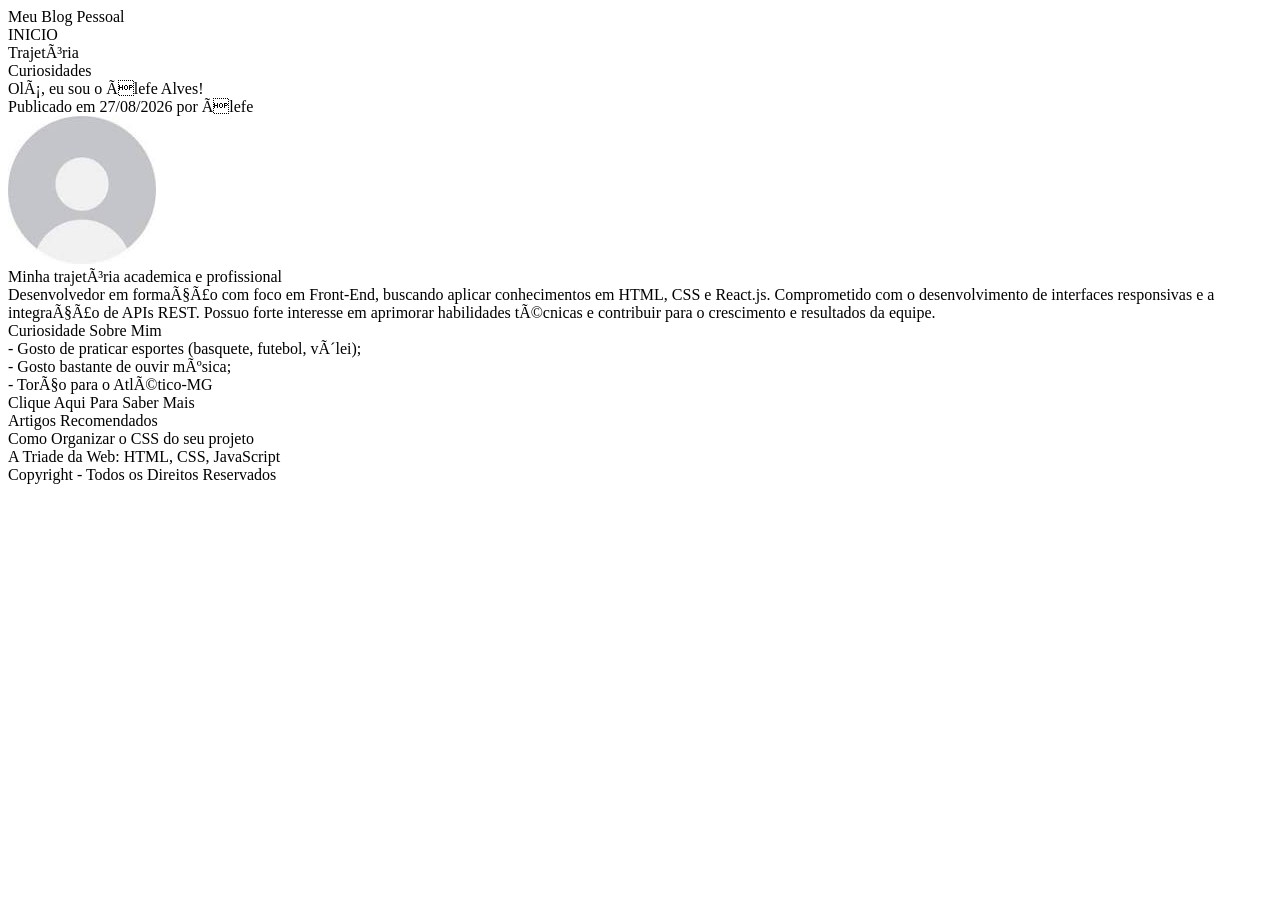
==== Versão Não Otimizada/index.html @ 94d193a7 "Add initial HTML structure for personal blog" ====
<!doctype html>
<html lang="en">
  <head>
    <!-- Falhas intencionais: Ausencia de meta charset,viewport e description-->
    <title>Pagina</title>
    <link rel="stylesheet" href="style.css" />
  </head>
  <body>
    <!--Topo não semântico-->
    <div class="topo">
      <div class="nome-site">Meu Blog Pessoal</div>
      <div class="links-menu">
        <div class="link-item" onclick="alert('indo para o inicio')">
          INICIO
        </div>
        <div class="link-item" onclick="alert('indo para as trajetórias')">
          Trajetória
        </div>
        <div class="link-item" onclick="alert('indo para as curiosidades')">
          Curiosidades
        </div>
      </div>
    </div>

    <div class="corpo-pagina">
      <div class="conteudo-principal">
        <div class="post-perfil">
          <div class="titulo-post">Olá, eu sou o Álefe Alves!</div>
          <div class="subtitulo-autor">Publicado em 27/08/2026 por Álefe</div>
          
          <div class="bloco-foto">
            <img
              src="[data-uri]"
              class="foto-perfil"
            />
          </div>
          
          <div class="secao-texto">
            <div class="titulo-secao">
              Minha trajetória academica e profissional
            </div>
            <div class="texto">
              Desenvolvedor em formação com foco em Front-End, buscando aplicar
              conhecimentos em HTML, CSS e React.js. Comprometido com o desenvolvimento
              de interfaces responsivas e a integração de APIs REST. Possuo forte interesse em
              aprimorar habilidades técnicas e contribuir para o crescimento e resultados da
              equipe.
            </div>
          </div>
          
          <div class="secao-texto">
            <div class="titulo-secao">Curiosidade Sobre Mim</div>
            <div class="texto">
              - Gosto de praticar esportes (basquete, futebol, vôlei);
              <br>
              - Gosto bastante de ouvir música;
              <br>
              - Torço para o Atlético-MG
            </div>
          </div>
          
          <div class="botao-interativo" id="btn-mensagem">
            Clique Aqui Para Saber Mais
          </div>
          
          <div
            id="mensagem-secreta"
            style="display: none; margin-top: 15px; color: #aaa"
          >
            O link para o meu portifolio real é: 
            <a href="https://alefealvesc.github.io/Projeto-Iteam-Modulo3/portifolio-pessoal/">Meu Portifolio Real</a>
          </div>
        </div>
      </div>
    </div>
    
    <div class="barra-lateral">
      <div class="titulo-lateral">Artigos Recomendados</div>
      <div class="item-lateral">Como Organizar o CSS do seu projeto</div>
      <div class="item-lateral">A Triade da Web: HTML, CSS, JavaScript</div>
    </div>

    <div class="rodape">
      <div>Copyright - Todos os Direitos Reservados</div>
    </div>

    <script src="script.js"></script>
  </body>
</html>
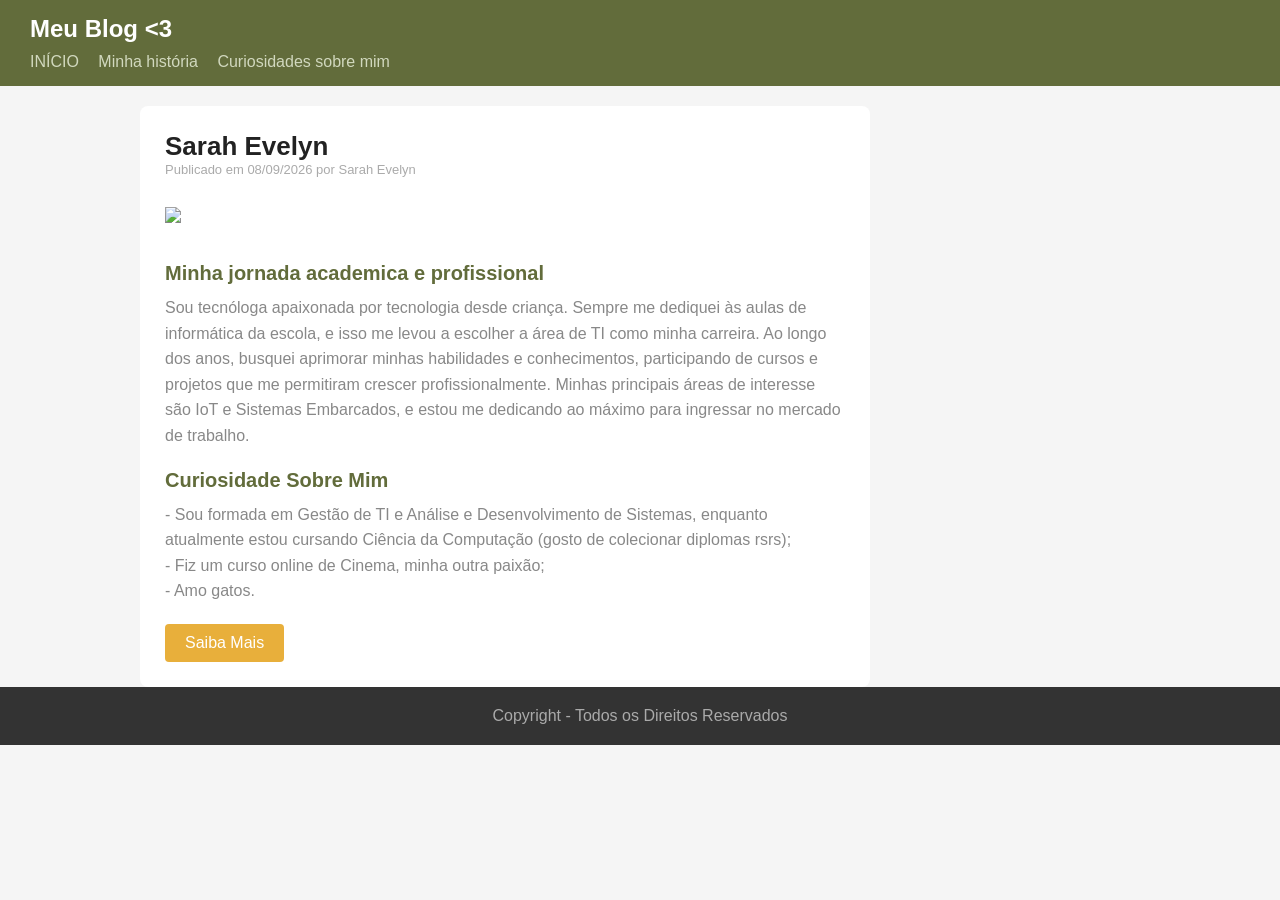
==== commit 3e489c87: "Update personal information and improve content" ====
--- a/Versão Não Otimizada/index.html
+++ b/Versão Não Otimizada/index.html
@@ -1,23 +1,21 @@
 <!doctype html>
 <html lang="en">
   <head>
-    <!-- Falhas intencionais: Ausencia de meta charset,viewport e description-->
     <title>Pagina</title>
     <link rel="stylesheet" href="style.css" />
   </head>
   <body>
-    <!--Topo não semântico-->
     <div class="topo">
-      <div class="nome-site">Meu Blog Pessoal</div>
+      <div class="nome-site">Meu Blog <3</div>
       <div class="links-menu">
-        <div class="link-item" onclick="alert('indo para o inicio')">
-          INICIO
+        <div class="link-item" onclick="alert('Início')">
+          INÍCIO
         </div>
-        <div class="link-item" onclick="alert('indo para as trajetórias')">
-          Trajetória
+        <div class="link-item" onclick="alert('História')">
+          Minha história
         </div>
-        <div class="link-item" onclick="alert('indo para as curiosidades')">
-          Curiosidades
+        <div class="link-item" onclick="alert('Curiosidades')">
+          Curiosidades sobre mim
         </div>
       </div>
     </div>
@@ -25,59 +23,49 @@
     <div class="corpo-pagina">
       <div class="conteudo-principal">
         <div class="post-perfil">
-          <div class="titulo-post">Olá, eu sou o Álefe Alves!</div>
-          <div class="subtitulo-autor">Publicado em 27/08/2026 por Álefe</div>
+          <div class="titulo-post">Sarah Evelyn</div>
+          <div class="subtitulo-autor">Publicado em 08/09/2026 por Sarah Evelyn</div>
           
           <div class="bloco-foto">
             <img
-              src="[data-uri]"
+              src="Downloads/Sarah.jpeg"
               class="foto-perfil"
             />
           </div>
           
           <div class="secao-texto">
             <div class="titulo-secao">
-              Minha trajetória academica e profissional
+              Minha jornada academica e profissional
             </div>
             <div class="texto">
-              Desenvolvedor em formação com foco em Front-End, buscando aplicar
-              conhecimentos em HTML, CSS e React.js. Comprometido com o desenvolvimento
-              de interfaces responsivas e a integração de APIs REST. Possuo forte interesse em
-              aprimorar habilidades técnicas e contribuir para o crescimento e resultados da
-              equipe.
+              Sou tecnóloga apaixonada por tecnologia desde criança. Sempre me dediquei às aulas de informática da escola, e isso me levou a escolher a área de TI como minha carreira. Ao longo dos anos, busquei aprimorar minhas habilidades e conhecimentos, participando de cursos e projetos que me permitiram crescer profissionalmente. Minhas principais áreas de interesse são IoT e Sistemas Embarcados, e estou me dedicando ao máximo para ingressar no mercado de trabalho.
             </div>
           </div>
           
           <div class="secao-texto">
             <div class="titulo-secao">Curiosidade Sobre Mim</div>
             <div class="texto">
-              - Gosto de praticar esportes (basquete, futebol, vôlei);
+              - Sou formada em Gestão de TI e Análise e Desenvolvimento de Sistemas, enquanto atualmente estou cursando Ciência da Computação (gosto de colecionar diplomas rsrs);
               <br>
-              - Gosto bastante de ouvir música;
+              - Fiz um curso online de Cinema, minha outra paixão;
               <br>
-              - Torço para o Atlético-MG
+              - Amo gatos.
             </div>
           </div>
           
           <div class="botao-interativo" id="btn-mensagem">
-            Clique Aqui Para Saber Mais
+            Saiba Mais
           </div>
           
           <div
             id="mensagem-secreta"
             style="display: none; margin-top: 15px; color: #aaa"
           >
-            O link para o meu portifolio real é: 
-            <a href="https://alefealvesc.github.io/Projeto-Iteam-Modulo3/portifolio-pessoal/">Meu Portifolio Real</a>
+            O link para o meu GitHub é: 
+            <a href="https://github.com/SarahEve">GitHub: Sarah Eve</a>
           </div>
         </div>
       </div>
-    </div>
-    
-    <div class="barra-lateral">
-      <div class="titulo-lateral">Artigos Recomendados</div>
-      <div class="item-lateral">Como Organizar o CSS do seu projeto</div>
-      <div class="item-lateral">A Triade da Web: HTML, CSS, JavaScript</div>
     </div>
 
     <div class="rodape">
--- a/Versão Não Otimizada/style.css
+++ b/Versão Não Otimizada/style.css
@@ -0,0 +1,104 @@
+* {
+  margin: 0;
+  padding: 0;
+}
+
+body {
+  font-family: Arial, sans-serif;
+  background-color: #f5f5f5;
+}
+
+.topo {
+  background-color: #626C3B;
+  color: #fff;
+  padding: 15px 30px;
+}
+
+.nome-site {
+  font-size: 24px;
+  font-weight: bold;
+}
+
+.links-menu {
+  margin-top: 10px;
+}
+
+.link-item {
+  display: inline-block;
+  margin-right: 15px;
+  cursor: pointer;
+  color: #d1d8be;
+}
+
+/* Largura fixa: QUEBRA no celular gerando barra de rolagem horizontal */
+.corpo-pagina {
+  width: 1000px;
+  margin: 20px auto;
+}
+
+.conteudo-principal {
+  float: left;
+  width: 680px;
+  background: white;
+  padding: 25px;
+  border-radius: 8px;
+}
+
+.barra-lateral {
+  float: right;
+  width: 260px;
+  background: white;
+  padding: 20px;
+  border-radius: 8px;
+}
+
+.foto-perfil {
+  width: 100%;
+  margin: 15px 0;
+}
+
+.titulo-post {
+  font-size: 26px;
+  font-weight: bold;
+  color: #222;
+}
+
+/* Falha WCAG: Contraste insuficiente com fundo branco */
+.subtitulo-autor {
+  font-size: 13px;
+  color: #aaa;
+  margin-bottom: 15px;
+}
+
+.titulo-secao {
+  font-size: 20px;
+  font-weight: bold;
+  margin: 20px 0 10px 0;
+  color: #626C3B;
+}
+
+/* Falha WCAG: Cinza claro difícil de ler */
+.texto {
+  line-height: 1.6;
+  color: #888;
+}
+
+/* Falha WCAG: Amarelo com texto branco tem baixo contraste */
+.botao-interativo {
+  display: inline-block;
+  background-color: #E8AF3B;
+  color: #ffffff;
+  padding: 10px 20px;
+  margin-top: 20px;
+  border-radius: 4px;
+  cursor: pointer;
+}
+
+.rodape {
+  clear: both;
+  background: #333;
+  color: #aaa;
+  text-align: center;
+  padding: 20px;
+  margin-top: 40px;
+}
